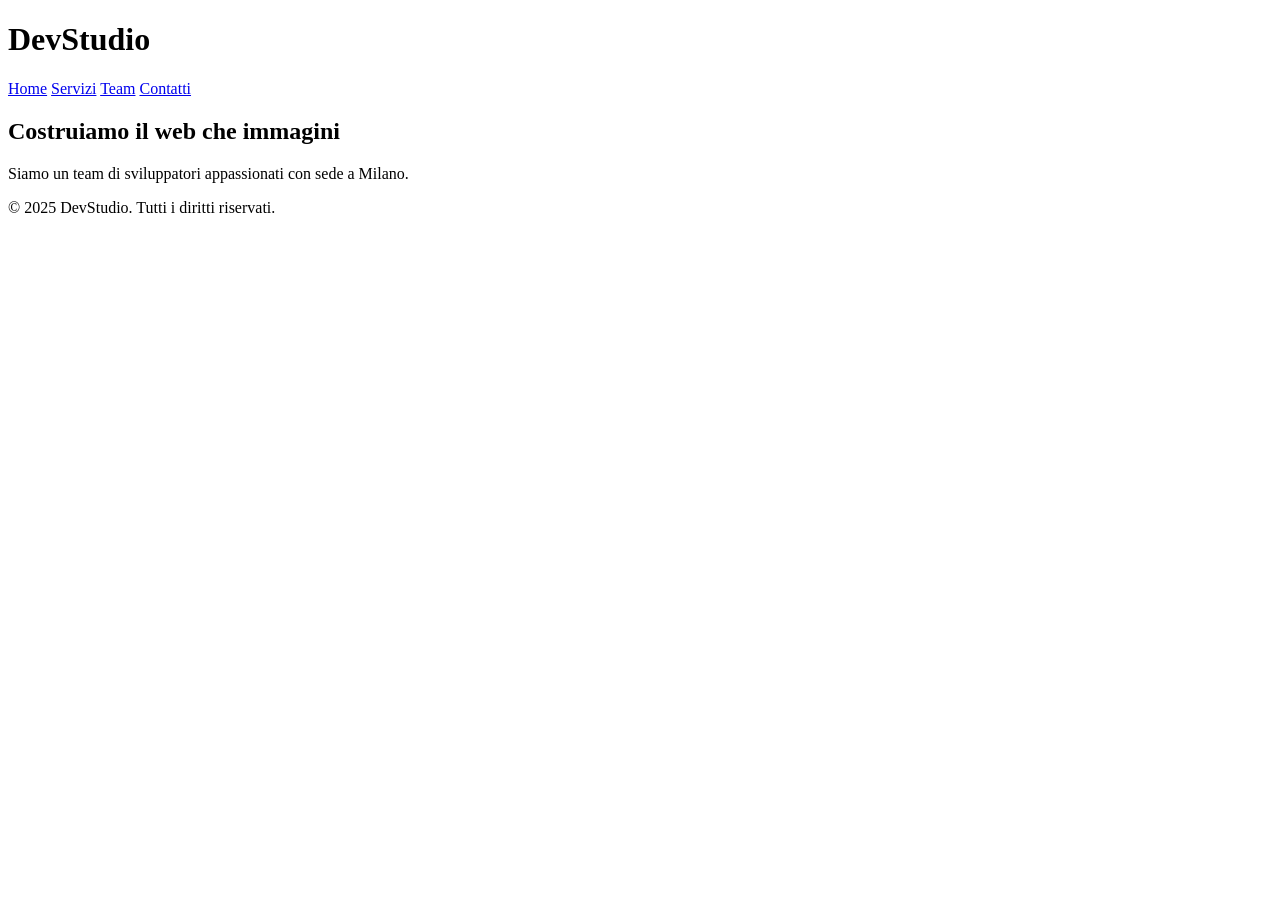
==== index.html @ 9705f6d1 "feat: aggiunta homepage" ====
<!DOCTYPE html>
<html lang="it">
  <head>
    <meta charset="UTF-8" />
    <title>DevStudio</title>
    <link rel="stylesheet" href="style.css" />
  </head>
  <body>
    <header class="site-header">
      <h1>DevStudio</h1>
      <nav>
        <a href="index.html">Home</a>
        <a href="servizi.html">Servizi</a>
        <a href="team.html">Team</a>
        <a href="contatti.html">Contatti</a>
      </nav>
    </header>

    <main>
      <section class="hero">
        <h2>Costruiamo il web che immagini</h2>
        <p>Siamo un team di sviluppatori appassionati con sede a Milano.</p>
      </section>
    </main>

    <footer class="site-footer">
      <p>&copy; 2025 DevStudio. Tutti i diritti riservati.</p>
    </footer>
  </body>
</html>
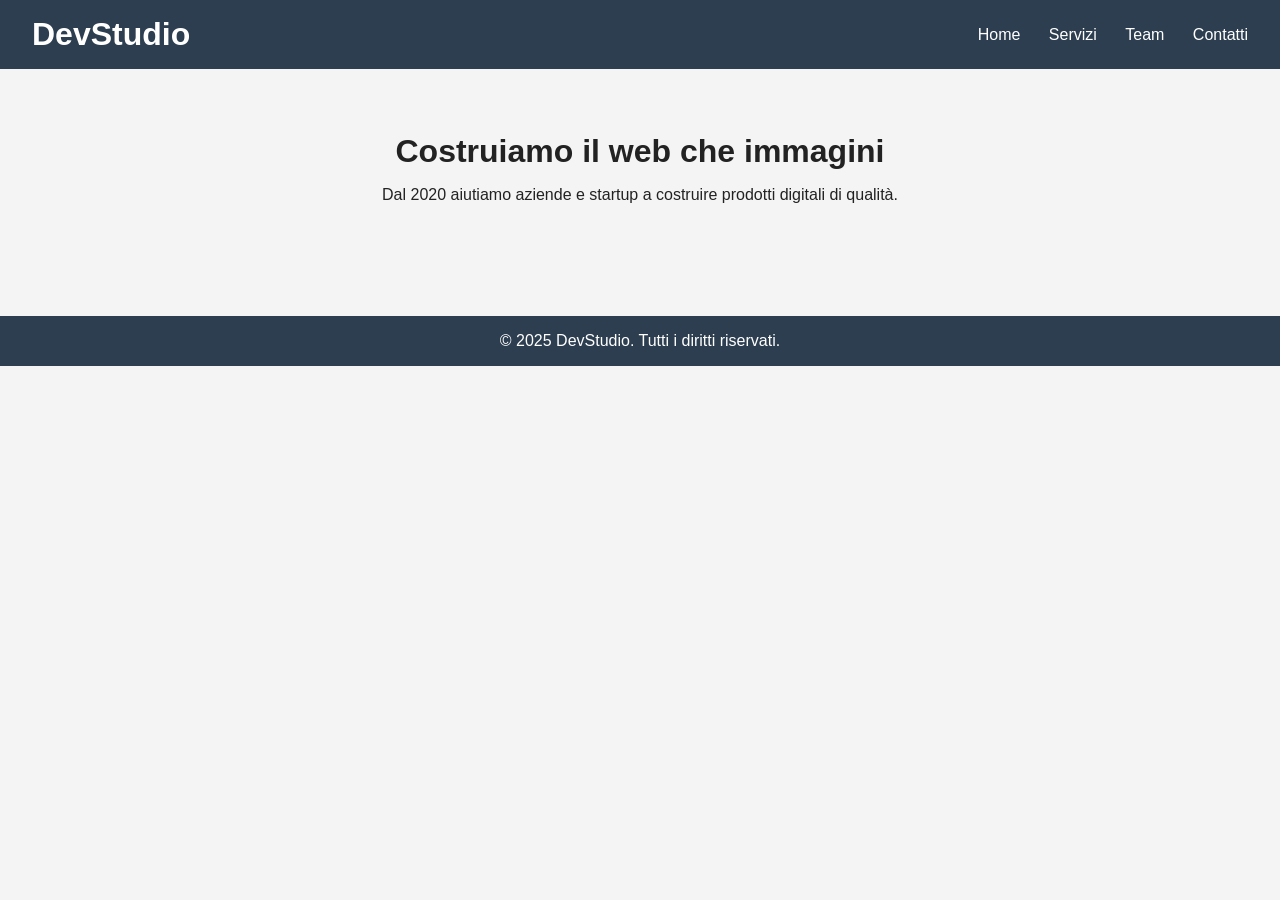
==== commit 9b1f1bee: "fix: aggiornamento testi homepage" ====
--- a/index.html
+++ b/index.html
@@ -2,7 +2,7 @@
 <html lang="it">
   <head>
     <meta charset="UTF-8" />
-    <title>DevStudio</title>
+<title>DevStudio — Agenzia Web Milano</title>
     <link rel="stylesheet" href="style.css" />
   </head>
   <body>
@@ -19,7 +19,7 @@
     <main>
       <section class="hero">
         <h2>Costruiamo il web che immagini</h2>
-        <p>Siamo un team di sviluppatori appassionati con sede a Milano.</p>
+        <p>Dal 2020 aiutiamo aziende e startup a costruire prodotti digitali di qualità.</p>
       </section>
     </main>
 
--- a/style.css
+++ b/style.css
@@ -0,0 +1,67 @@
+* {
+  box-sizing: border-box;
+  margin: 0;
+  padding: 0;
+}
+
+body {
+  font-family: sans-serif;
+  background-color: #f4f4f4;
+  color: #222;
+}
+
+.site-header {
+  background-color: #2c3e50;
+  color: white;
+  padding: 1rem 2rem;
+  display: flex;
+  align-items: center;
+  justify-content: space-between;
+}
+
+.site-header nav a {
+  color: white;
+  text-decoration: none;
+  margin-left: 1.5rem;
+}
+
+.hero {
+  padding: 4rem 2rem;
+  text-align: center;
+}
+
+.hero h2 {
+  font-size: 2rem;
+  margin-bottom: 1rem;
+}
+
+.site-footer {
+  background-color: #2c3e50;
+  color: white;
+  text-align: center;
+  padding: 1rem;
+  margin-top: 3rem;
+}
+
+.servizi {
+  padding: 3rem 2rem;
+}
+
+.servizi h2 {
+  font-size: 1.75rem;
+  margin-bottom: 2rem;
+  text-align: center;
+}
+
+.card {
+  background-color: #ffffff;
+  border: 1px solid #ddd;
+  border-radius: 8px;
+  padding: 1.5rem;
+  margin-bottom: 1.5rem;
+}
+
+.card h3 {
+  margin-bottom: 0.5rem;
+  color: #2c3e50;
+}
